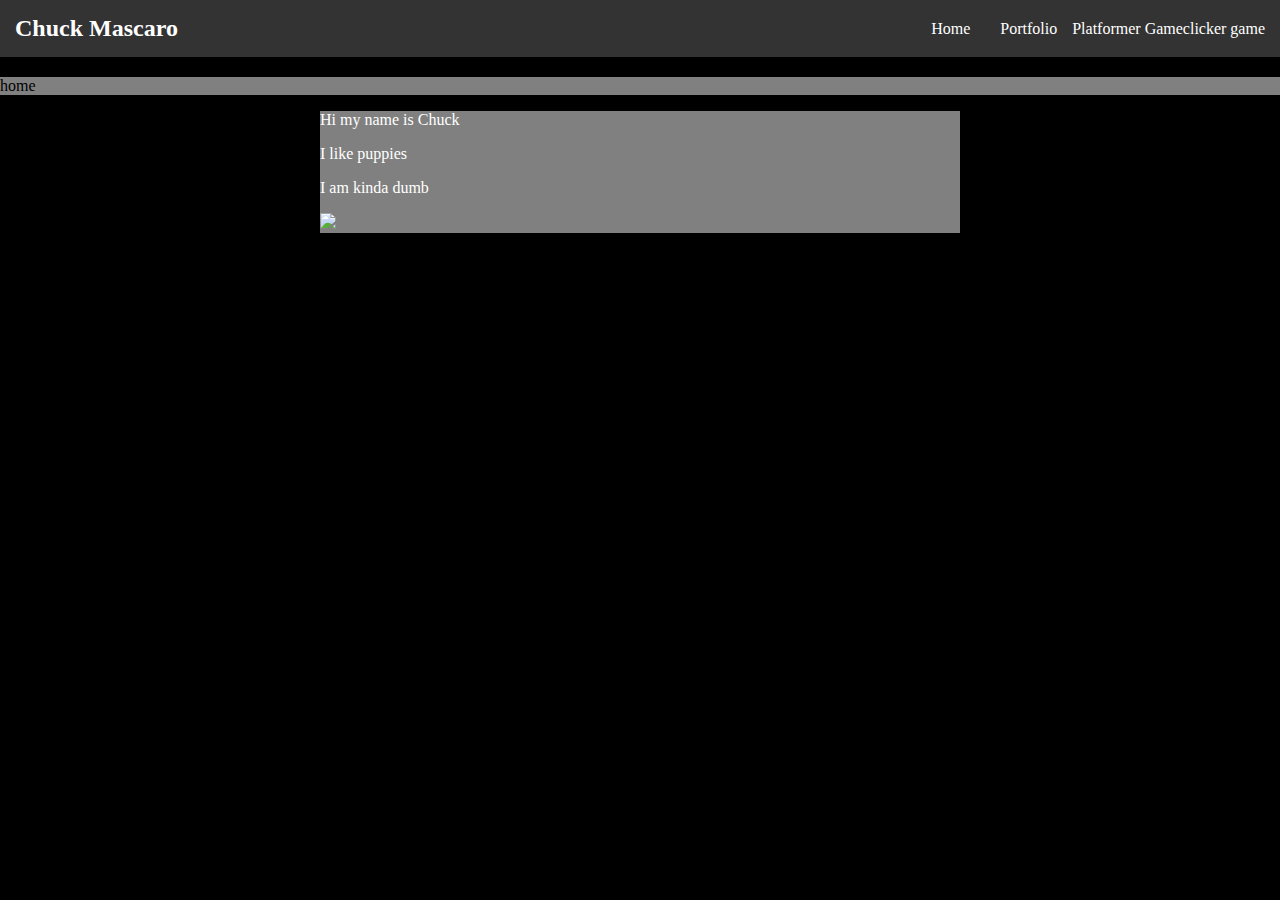
==== index.html @ 990c40e6 "first commit" ====
<!DOCTYPE html>
<html>

<head>
    <style>
        p {

            color: white;

        }

        body {
            background: black;
        }

        .fun {
            background: grey;
            margin-left: 25%;
            margin-right: 25%;

        }

        img {
            width: 100%;
        }

        .home {
            background: grey;
        }

        body {
            margin-left: 0px;
            margin-right: 0px;
            margin-top: 0px;
        }

        nav {
            background: #333;
            /* Background color for the navbar */
            color: white;
            /* Text color */
            padding: 15px;
            /* Padding inside the navbar */
            display: flex;
            /* Flexbox layout to align items */
            justify-content: space-between;
            /* Space between title and links */
            align-items: center;
            /* Vertically center the items */
            margin-bottom: 20px;
            /* Space below the navbar */
        }

        h1 {
            margin: 0;
            /* Remove default margin */
            font-size: 24px;
            /* Font size for the website title */
        }

        #nav-ul {
            list-style-type: none;
            /* Remove default list bullets */
            padding: 0;
            /* Remove default padding */
            margin: 0;
            /* Remove default margin */
            display: flex;
            /* Flexbox layout for horizontal list items */
        }

        .nav-li {
            margin: 0 15px;
            /* Space between each navigation item */
        }

        a {
            color: white;
            /* Link text color */
            text-decoration: none;
            /* Remove underline from links */
        }

        /* Add a hover effect for the navigation links */
        a:hover {
            color: #ffeb3b;
            /* Change color on hover */
        }
    </style>
    <title>space</title>

</head>

<body>

    <nav>
        <h1>Chuck Mascaro</h1>
        <ul id="nav-ul">
            <li class="nav-li"><a href="index.html">Home</a></li>
            <li class="nav-li"><a href="portfolio.html">Portfolio</a></li>
            <a href="/platformerJS.html">Platformer Game</a>
            <a href="/clicker.html">clicker game</a>                                                                                                                                                          
        </ul>
    </nav>
    
    <div class="home">
        home
    </div>
    <div class="fun">
        <p>Hi my name is Chuck</p>
        <p>I like puppies</p>
        <p>I am kinda dumb</p>
        <img
            src="https://lh5.googleusercontent.com/proxy/ZC2wLIp5NmIVBymzEwamvEtNOLZ44CUkdHqS91InRUasQDUbPw0m9lOXliofoJ5im06Ox8Hywz1AwJALa1pZRDR2jDuDhn5Ybr-KeRQTMm-2mrXyr7L7-TUpKzSW0A">
    </div>
</body>

</html>
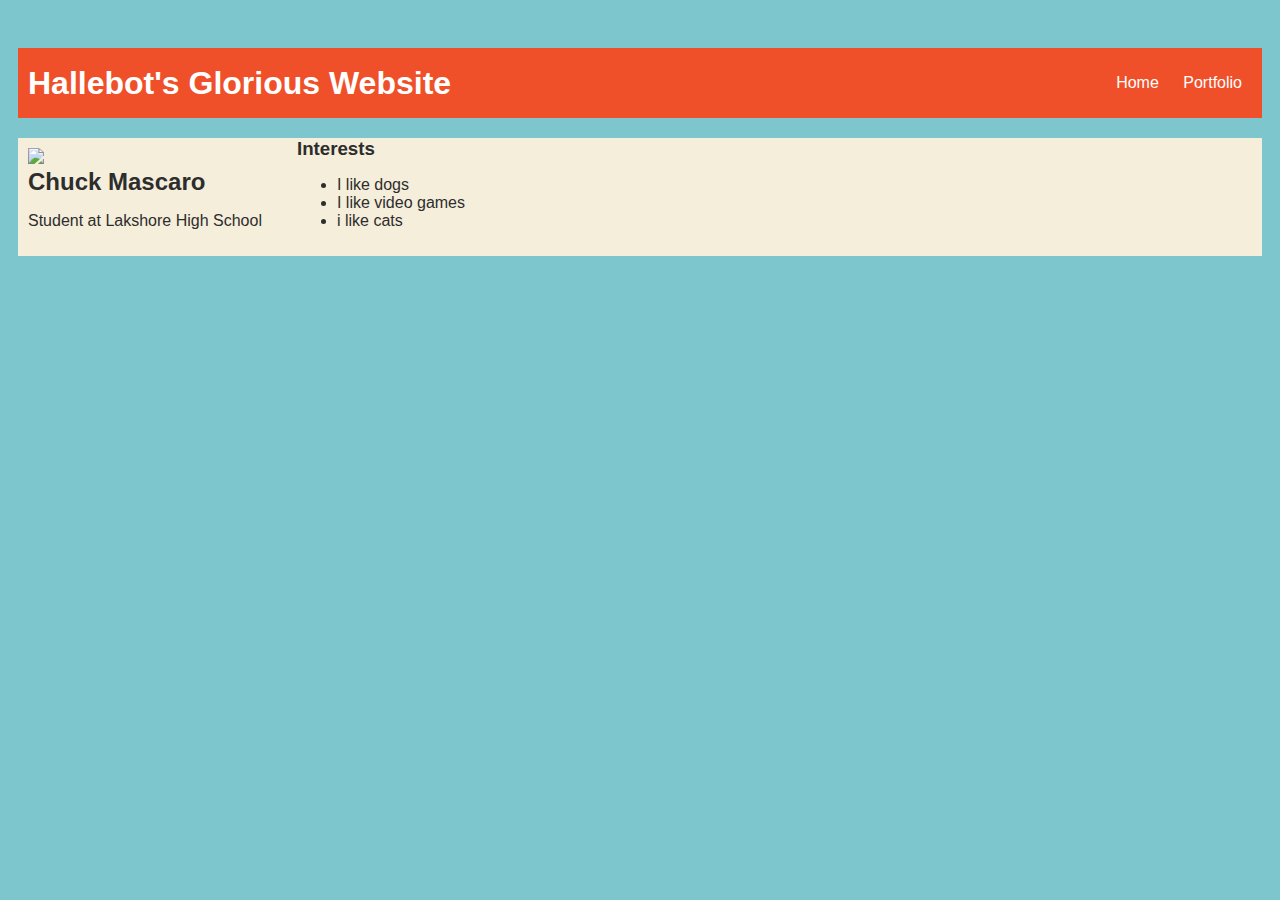
==== commit 07d7b329: "add index.html and css files" ====
--- a/index.html
+++ b/index.html
@@ -1,117 +1,48 @@
-<!DOCTYPE html>
+<!DOCTYPE HTML>
 <html>
 
 <head>
-    <style>
-        p {
-
-            color: white;
-
-        }
-
-        body {
-            background: black;
-        }
-
-        .fun {
-            background: grey;
-            margin-left: 25%;
-            margin-right: 25%;
-
-        }
-
-        img {
-            width: 100%;
-        }
-
-        .home {
-            background: grey;
-        }
-
-        body {
-            margin-left: 0px;
-            margin-right: 0px;
-            margin-top: 0px;
-        }
-
-        nav {
-            background: #333;
-            /* Background color for the navbar */
-            color: white;
-            /* Text color */
-            padding: 15px;
-            /* Padding inside the navbar */
-            display: flex;
-            /* Flexbox layout to align items */
-            justify-content: space-between;
-            /* Space between title and links */
-            align-items: center;
-            /* Vertically center the items */
-            margin-bottom: 20px;
-            /* Space below the navbar */
-        }
-
-        h1 {
-            margin: 0;
-            /* Remove default margin */
-            font-size: 24px;
-            /* Font size for the website title */
-        }
-
-        #nav-ul {
-            list-style-type: none;
-            /* Remove default list bullets */
-            padding: 0;
-            /* Remove default padding */
-            margin: 0;
-            /* Remove default margin */
-            display: flex;
-            /* Flexbox layout for horizontal list items */
-        }
-
-        .nav-li {
-            margin: 0 15px;
-            /* Space between each navigation item */
-        }
-
-        a {
-            color: white;
-            /* Link text color */
-            text-decoration: none;
-            /* Remove underline from links */
-        }
-
-        /* Add a hover effect for the navigation links */
-        a:hover {
-            color: #ffeb3b;
-            /* Change color on hover */
-        }
-    </style>
-    <title>space</title>
-
+    <title>Website</title>
+    <link rel="stylesheet" href="style.css">
 </head>
 
 <body>
+    <!-- All content goes here -->
+    <div class="content">
 
-    <nav>
-        <h1>Chuck Mascaro</h1>
-        <ul id="nav-ul">
-            <li class="nav-li"><a href="index.html">Home</a></li>
-            <li class="nav-li"><a href="portfolio.html">Portfolio</a></li>
-            <a href="/platformerJS.html">Platformer Game</a>
-            <a href="/clicker.html">clicker game</a>                                                                                                                                                          
-        </ul>
-    </nav>
-    
-    <div class="home">
-        home
     </div>
-    <div class="fun">
-        <p>Hi my name is Chuck</p>
-        <p>I like puppies</p>
-        <p>I am kinda dumb</p>
-        <img
-            src="https://lh5.googleusercontent.com/proxy/ZC2wLIp5NmIVBymzEwamvEtNOLZ44CUkdHqS91InRUasQDUbPw0m9lOXliofoJ5im06Ox8Hywz1AwJALa1pZRDR2jDuDhn5Ybr-KeRQTMm-2mrXyr7L7-TUpKzSW0A">
+    <div>
+        <nav>
+            <h1>Hallebot's Glorious Website</h1>
+            <ul id="nav-ul">
+                <li class="nav-li">
+                    <a href="index.html"> Home </a>
+                </li>
+                <li class="nav-li">
+                    <a href="portfolio.html"> Portfolio </a>
+                </li>
+
+        </nav>
+
+        <main>
+            <!-- Sidebar section -->
+            <div class="sidebar">
+                <img class="sidebar-img" src=https://media.glamour.com/photos/56959e35d9dab9ff41b308a0/master/pass/inspired-2015-02-gentoo-penguin-main.jpg>
+                    <h2>Chuck Mascaro</h2>
+                <p>Student at Lakshore High School</p>
+                <!-- Interests section -->
+            </div>
+            <div id="intrests">
+                <h3>Interests</h3>
+                <ul>
+                    <li>I like dogs</li>
+                    <li>I like video games</li>
+                    <li>i like cats</li>
+                </ul>
+
+            </div>
+
+        </main>
     </div>
 </body>
 
--- a/style.css
+++ b/style.css
@@ -0,0 +1,90 @@
+body {
+    background: rgb(125, 198, 205);
+    color: rgb(45, 45, 45);
+    padding: 10px;
+    font-family: arial;
+}
+#all-contents {
+  max-width: 800px;
+    margin: auto;
+}
+
+/* navigation menu */
+nav {
+    background: rgb(239, 80, 41);
+   margin: 0 auto;
+    display: flex;
+    padding: 10px;
+    margin-bottom: 20px;
+}
+h1 {
+    display: flex;
+    align-items: center;
+    color: white;
+    flex: 1;
+    margin: 0;
+}
+#nav-ul {
+    list-style-image: none;
+}
+.nav-li {
+    display: inline-block;
+    padding: 0 10px;
+}
+a {
+    text-decoration: none;
+    color: #fff;
+}
+
+/* main container area beneath menu */
+main {
+    background: rgb(245, 238, 219);
+    display: flex;
+}
+.sidebar {
+    margin-right: 25px;
+    padding: 10px;
+}
+.sidebar-img {
+    width: 200px;
+}
+.content {
+    flex: 1;
+    padding: 15px;
+}
+
+/* portfolio styles */
+#interests {
+    border: 4px silver ridge;
+    padding: 8px;
+}
+h2, h3 {
+    margin: 0px;
+}
+
+
+         /* portfolio styles */
+         .content h1 {
+            color: black;
+        }
+
+        #portfolio {
+            list-style-type: none;
+            padding-left: 0;
+        }
+
+        #portfolio li {
+            background: #fff;
+            padding: 10px;
+            border-radius: 10px;
+            margin-bottom: 10px;
+        }
+
+        #portfolio li:hover {
+            background: #eee;
+        }
+
+        #portfolio a {
+            text-decoration: none;
+            color: #454545;
+        }